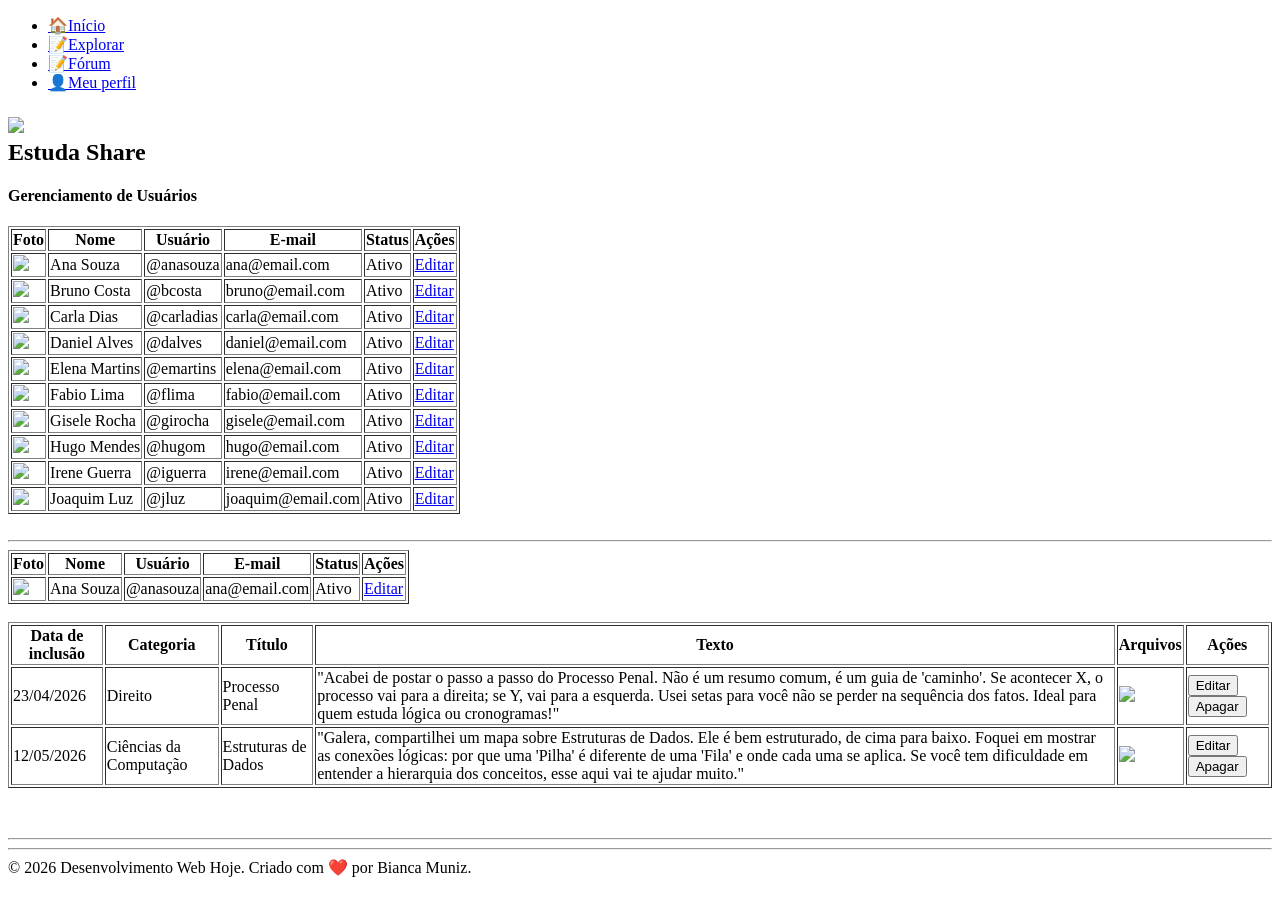
==== Adm.html @ 63164f8b "Add files via upload" ====
<!DOCTYPE html>
<html lang="pt-br">

<head>
  <meta charset="UTF-8" />
  <title>Estuda Share</title>
</head>

<body>
  <section>
  <nav>
    <ul>
    <li><a href="Inicial.html">🏠Início</a></li>
    <li><a href="Explorar.html">📝Explorar</a></li>
    <li><a href="Forum.html">📝Fórum</a></li>
    <li><a href="MeuPerfil.html">👤Meu perfil</a></li>
      </ul>
	</nav>
   </section>
<section>
  
  <h1>
    <div>
    <img src="logo.png" height= "200">
    </div>
    Estuda Share
  </h1>
  
    
    <title>Painel do Administrador - Lista de Usuários</title>
    
</head>
<body>

<div class="container" >
    <h4>Gerenciamento de Usuários</h4>
    
    <table border="1">
        <thead>
            <tr>
                <th>Foto </th>
                <th>Nome</th>
                <th>Usuário</th>
                <th>E-mail</th>
                <th>Status</th>
                <th>Ações</th>
            </tr>
        </thead>
        <tbody>
            <tr>
                <td><img src="img4.png" height= "10"></td>
                <td>Ana Souza</td>
                <td>@anasouza</td>
                <td>ana@email.com</td>
                <td><span class="status-ativo">Ativo</span></td>
                <td><a href="editar_usuario.html?id=1" class="btn-edit">Editar</a></td>
            </tr>
            <tr>
                <td><img src="img4.png" height= "10"></td>
                <td>Bruno Costa</td>
                <td>@bcosta</td>
                <td>bruno@email.com</td>
                <td><span class="status-ativo">Ativo</span></td>
                <td><a href="editar_usuario.html?id=2" class="btn-edit">Editar</a></td>
            </tr>
            <tr>
                <td><img src="img4.png" height= "10"></td>
                <td>Carla Dias</td>
                <td>@carladias</td>
                <td>carla@email.com</td>
                <td><span class="status-ativo">Ativo</span></td>
                <td><a href="editar_usuario.html?id=3" class="btn-edit">Editar</a></td>
            </tr>
            <tr>
                <td><img src="img4.png" height= "10"></td>
                <td>Daniel Alves</td>
                <td>@dalves</td>
                <td>daniel@email.com</td>
                <td><span class="status-ativo">Ativo</span></td>
                <td><a href="editar_usuario.html?id=4" class="btn-edit">Editar</a></td>
            </tr>
            <tr>
                <td><img src="img4.png" height= "10"></td>
                <td>Elena Martins</td>
                <td>@emartins</td>
                <td>elena@email.com</td>
                <td><span class="status-ativo">Ativo</span></td>
                <td><a href="editar_usuario.html?id=5" class="btn-edit">Editar</a></td>
            </tr>
            <tr>
                <td><img src="img4.png" height= "10"></td>
                <td>Fabio Lima</td>
                <td>@flima</td>
                <td>fabio@email.com</td>
                <td><span class="status-ativo">Ativo</span></td>
                <td><a href="editar_usuario.html?id=6" class="btn-edit">Editar</a></td>
            </tr>
            <tr>
                <td><img src="img4.png" height= "10"></td>
                <td>Gisele Rocha</td>
                <td>@girocha</td>
                <td>gisele@email.com</td>
                <td><span class="status-ativo">Ativo</span></td>
                <td><a href="editar_usuario.html?id=7" class="btn-edit">Editar</a></td>
            </tr>
            <tr>
                <td><img src="img4.png" height= "10"></td>
                <td>Hugo Mendes</td>
                <td>@hugom</td>
                <td>hugo@email.com</td>
                <td><span class="status-ativo">Ativo</span></td>
                <td><a href="editar_usuario.html?id=8" class="btn-edit">Editar</a></td>
            </tr>
            <tr>
                <td><img src="img4.png" height= "10"></td>
                <td>Irene Guerra</td>
                <td>@iguerra</td>
                <td>irene@email.com</td>
                <td><span class="status-ativo">Ativo</span></td>
                <td><a href="editar_usuario.html?id=9" class="btn-edit">Editar</a></td>
            </tr>
            <tr>
                <td><img src="img4.png" height= "10"></td>
                <td>Joaquim Luz</td>
                <td>@jluz</td>
                <td>joaquim@email.com</td>
                <td><span class="status-ativo">Ativo</span></td>
                <td><a href="editar_usuario.html?id=10" class="btn-edit">Editar</a></td>
            </tr>
        </tbody>
    </table>
</div>
    <br>  
      <hr>
<table border="1" >
    <thead>
            <tr>
                <th>Foto </th>
                <th>Nome</th>
                <th>Usuário</th>
                <th>E-mail</th>
                <th>Status</th>
                <th>Ações</th>
            </tr>
      <tr>
                <td><img src="img4.png" height= "10"></td>
                <td>Ana Souza</td>
                <td>@anasouza</td>
                <td>ana@email.com</td>
                <td><span class="status-ativo">Ativo</span></td>
                <td><a href="editar_usuario.html?id=1" class="btn-edit">Editar</a></td>
            </tr>
        </thead>
  
  </table>
  <br>
  <table border="1" >
     <thead>
    <tr>
      <th>Data de inclusão</th>
      <th>Categoria</th>
      <th>Título</th>
      <th>Texto</th>
      <th>Arquivos</th>
      <th>Ações</th>
    </tr>
    
  </thead>
    <thead>
           <tr>
      <td>23/04/2026</td>
      <td>Direito</td>
      
      <td>Processo Penal</td>
       <td>"Acabei de postar o passo a passo do Processo Penal. Não é um resumo comum, é um guia de 'caminho'. Se acontecer X, o processo vai para a direita; se Y, vai para a esquerda. Usei setas para você não se perder na sequência dos fatos. Ideal para quem estuda lógica ou cronogramas!"</td>
      <td><img><img src="img1.png" height= "50"></img></td>
     
      <td>
        <button>Editar</button>
        <button>Apagar</button>
      </td>
      
        </thead>
             <tr>
      <td>12/05/2026</td>
      <td>Ciências da Computação</td>
      
      <td>Estruturas de Dados</td>
       <td>"Galera, compartilhei um mapa sobre Estruturas de Dados. Ele é bem estruturado, de cima para baixo. Foquei em mostrar as conexões lógicas: por que uma 'Pilha' é diferente de uma 'Fila' e onde cada uma se aplica. Se você tem dificuldade em entender a hierarquia dos conceitos, esse aqui vai te ajudar muito."</td>
      <td><img><img src="img2.png" height= "50"></img></td>
     
      <td>
        <button>Editar</button>
        <button>Apagar</button>
      </td>
       </tr>
  
  </table>
</body>

 <p> &nbsp </p> <hr><hr>
    <footer>
      © 2026 Desenvolvimento Web Hoje.
Criado com ❤️ por Bianca Muniz.
      </footer>

</html>
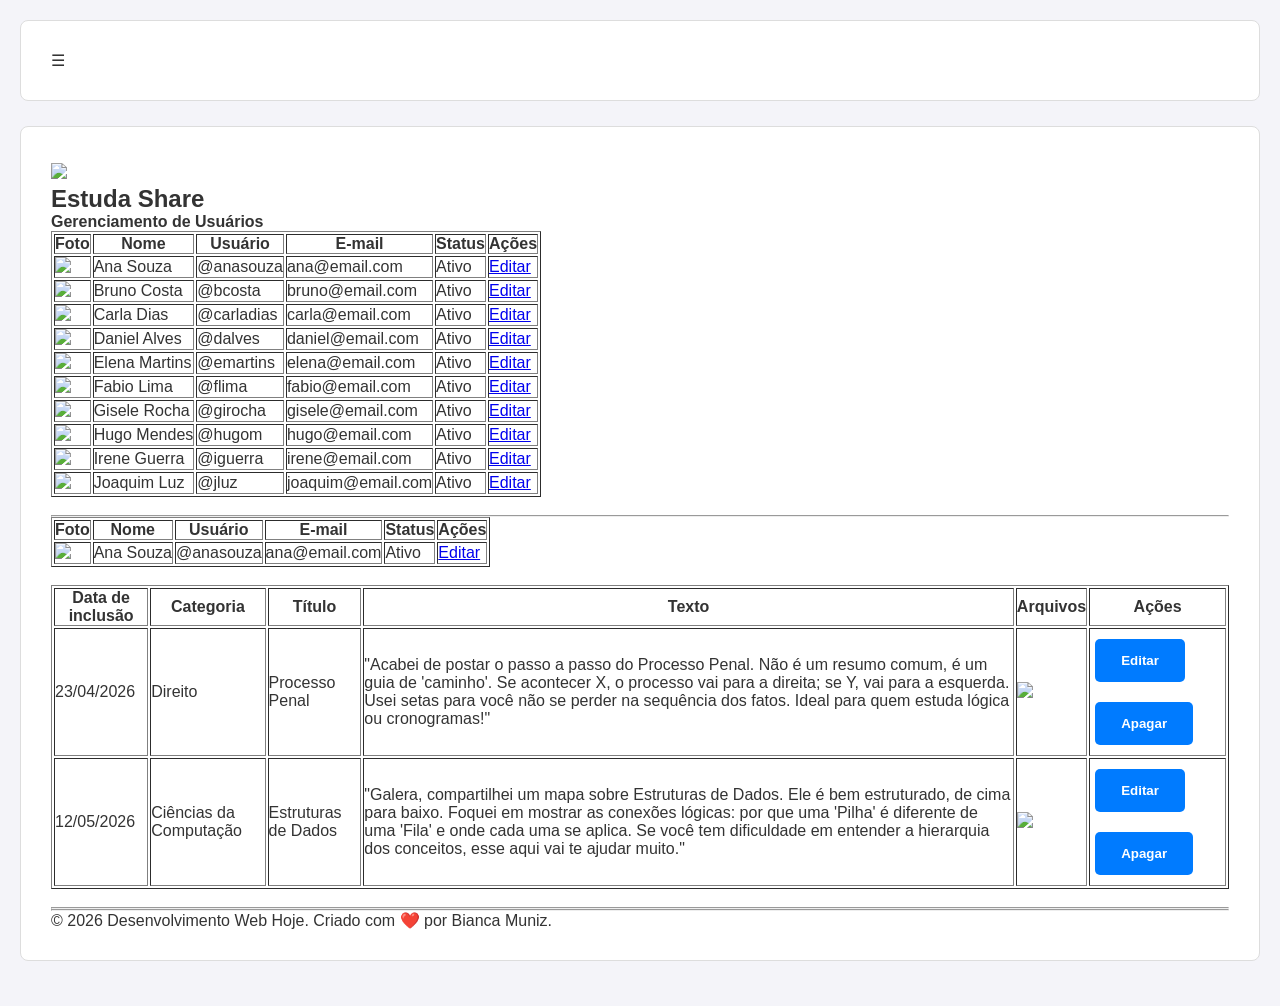
==== commit 02ac7efd: "Update Adm.html" ====
--- a/Adm.html
+++ b/Adm.html
@@ -4,18 +4,26 @@
 <head>
   <meta charset="UTF-8" />
   <title>Estuda Share</title>
+ <link rel="stylesheet" type="text/css" href="style.css" />
 </head>
 
 <body>
   <section>
-  <nav>
-    <ul>
-    <li><a href="Inicial.html">🏠Início</a></li>
+ <nav>
+  <input type="checkbox" id="menu-toggle" hidden>
+  
+  <label for="menu-toggle" class="menu-icon-open">☰</label>
+
+  <ul class="menu-links">
+    <label for="menu-toggle" class="menu-icon-close">✕</label>
+    
+    <li><a href="index.html">🏠Início</a></li>
     <li><a href="Explorar.html">📝Explorar</a></li>
     <li><a href="Forum.html">📝Fórum</a></li>
     <li><a href="MeuPerfil.html">👤Meu perfil</a></li>
-      </ul>
-	</nav>
+	<li><a href="Adm.html">👤Adm </a></li>
+    </ul>
+</nav>
    </section>
 <section>
   
@@ -204,4 +212,4 @@
 Criado com ❤️ por Bianca Muniz.
       </footer>
 
-</html>+</html>
--- a/style.css
+++ b/style.css
@@ -0,0 +1,89 @@
+:root {
+  
+  --color-primary: #007bff;
+  --color-secondary: #6c757d;
+  --color-bg: #f4f4f9;
+  --color-text: #333;
+  --color-white: #ffffff;
+  --color-border: #ddd;
+
+
+  --font-main: 'Segoe UI', Tahoma, Geneva, Verdana, sans-serif;
+  --font-size-base: 16px;
+  --font-weight-bold: 600;
+}
+
+* {
+  margin: 0;
+  padding: 0;
+  box-sizing: border-box;
+}
+
+body {
+  font-family: var(--font-main);
+  background-color: var(--color-bg);
+  color: var(--color-text);
+  padding: 20px;
+}
+
+section {
+  background: var(--color-white);
+  border: 1px solid var(--color-border); 
+  border-radius: 8px;
+  margin-bottom: 25px; 
+  padding: 30px;       
+}
+
+
+
+.menu-links {
+  position: fixed;
+  top: 0;
+  left: -100%; 
+  width: 250px;
+  height: 100%;
+  background: var(--color-white);
+  z-index: 1000;
+  padding-top: 60px;
+  
+}
+
+.menu-icon-close {
+  position: absolute;
+  top: 20px;
+  right: 20px;
+  font-size: 25px;
+
+}
+
+
+#menu-toggle:checked ~ .menu-links {
+  left: 0; /
+}
+
+
+.menu-links li a {
+  display: block;
+  padding: 15px 25px;
+  text-decoration: none;
+  color: var(--color-text);
+  border-bottom: 1px solid var(--color-border);
+}
+
+button {
+  background-color: var(--color-primary);
+  color: var(--color-white);
+  border: 2px solid transparent;
+  padding: 12px 24px;
+  border-radius: 5px;
+  font-weight: var(--font-weight-bold);
+  cursor: pointer;
+  transition: 0.2s;
+  margin: 10px 5px;
+}
+
+button:hover {
+  background-color: var(--color-white);
+  color: var(--color-primary);
+  border-color: var(--color-primary);
+}
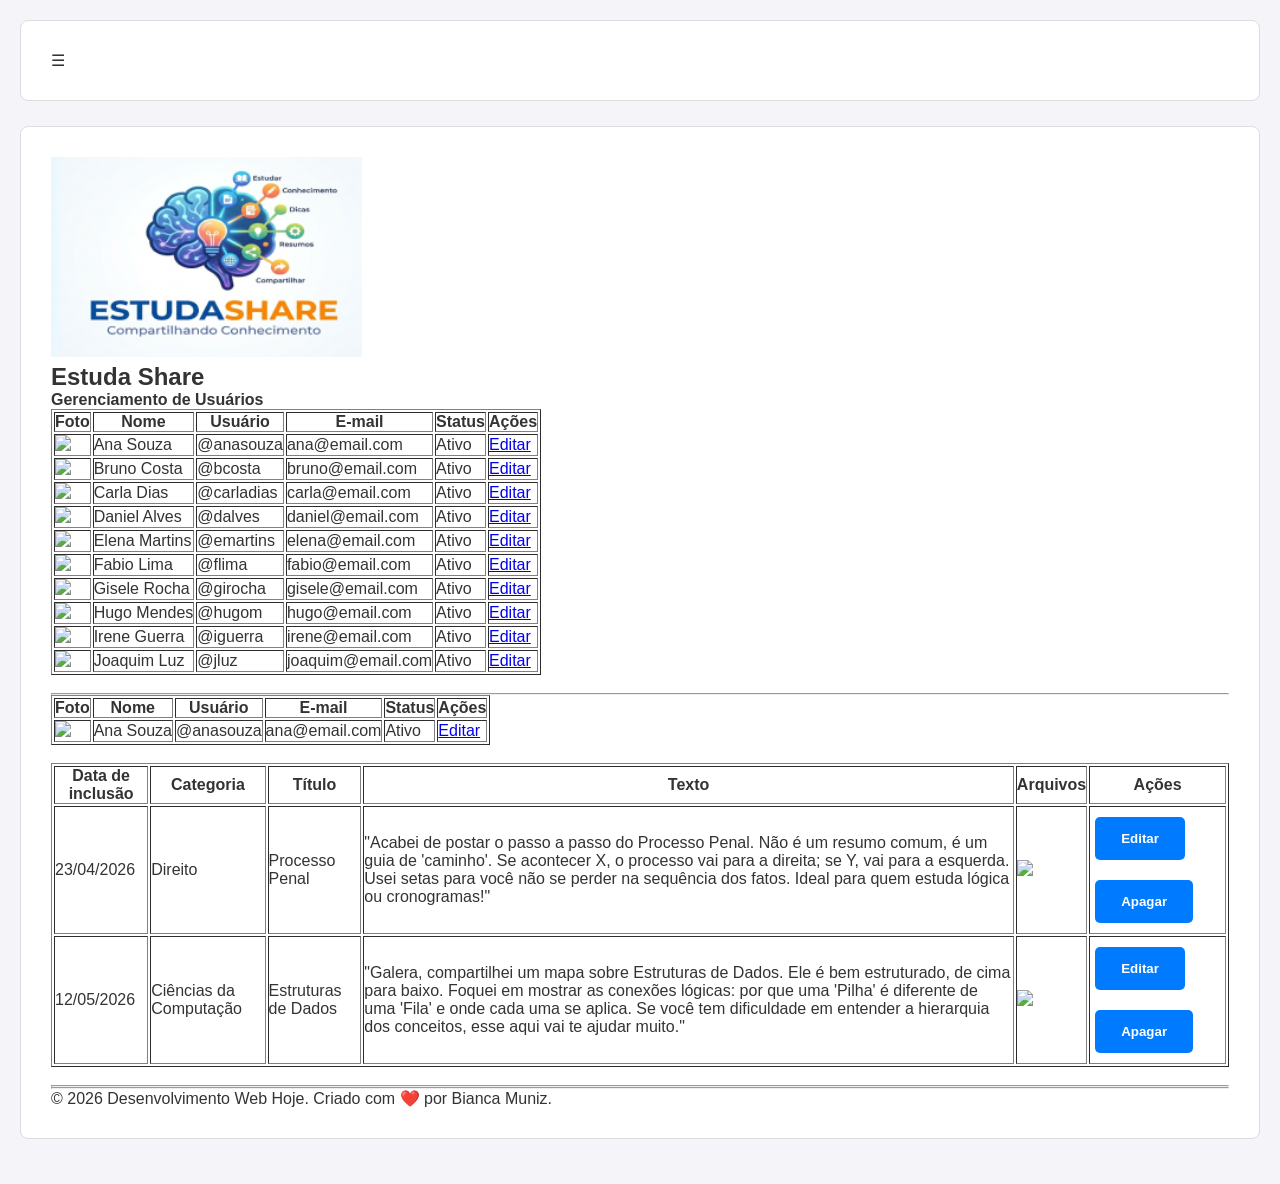
==== commit 0bf67eae: "Update Adm.html" ====
--- a/Adm.html
+++ b/Adm.html
@@ -29,7 +29,7 @@
   
   <h1>
     <div>
-    <img src="logo.png" height= "200">
+    <img src="logo.jpg" height= "200">
     </div>
     Estuda Share
   </h1>
